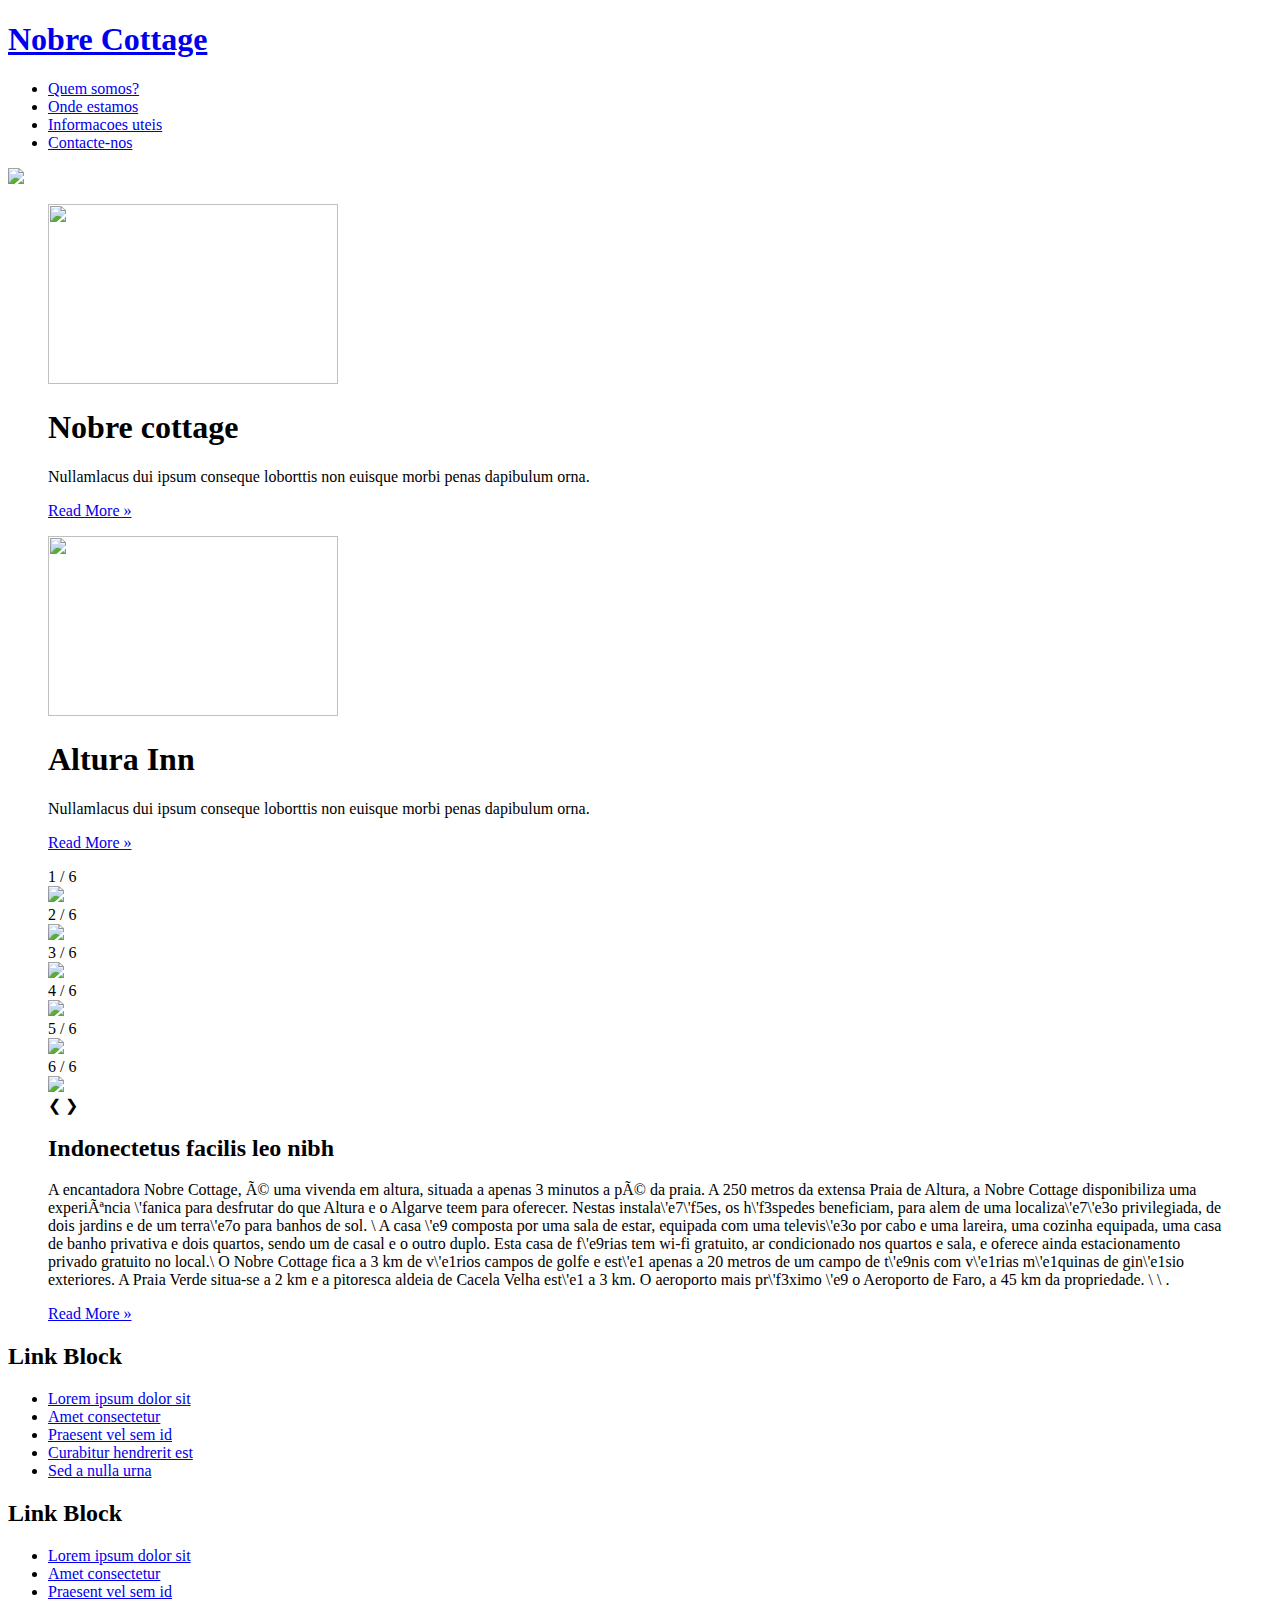
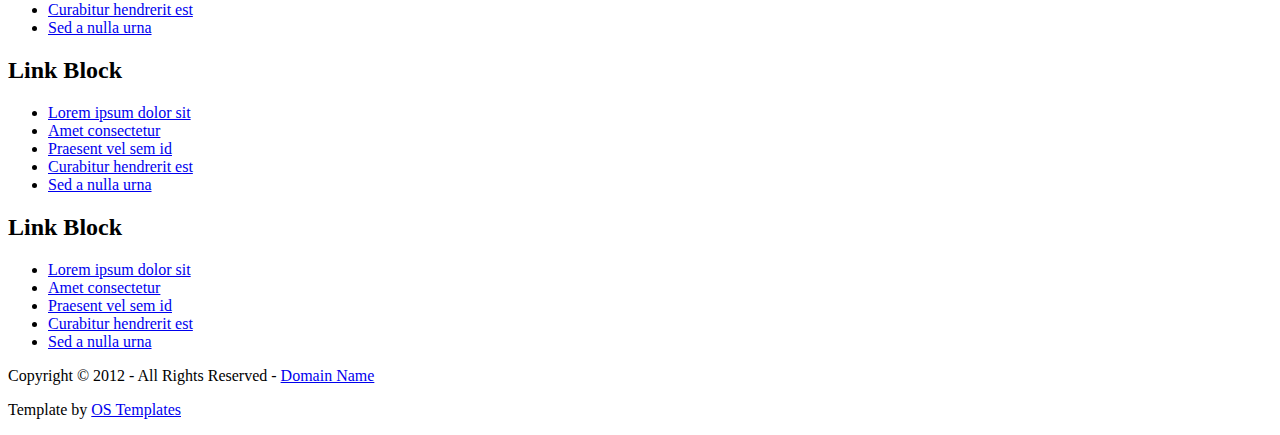
==== index.html @ fceb6346 "Add files via upload" ====
<!DOCTYPE html>
<html lang="en" dir="ltr">
<head>
<title>Cottage</title>
<meta charset="iso-8859-1">
<link rel="stylesheet" href="styles/layout.css" type="text/css">
<meta charset="ISO-8859-1" /> 
<script src="scripts/html5shiv.js"></script>
</head>
<body>
<div class="wrapper row1">
  <header id="header" class="clear">
    <div id="hgroup">
      <h1><a href="index.html">Nobre Cottage</a></h1>
    </div>
    <nav>
      <ul>
        <li><a href="quem_somos.html">Quem somos?</a></li>
        <li><a href="onde_estamos.html">Onde estamos</a></li>
        <li><a href="informacoes_uteis.html">Informacoes uteis</a></li>
        <li><a href="contactenos.html">Contacte-nos</a></li>
      </ul>
    </nav>
  </header>
</div>
<!-- content -->
<div class="wrapper row2">
        <section id="slider"><a href="#"><img src="images/FullSizeRender.jpg" id="slideimage" ></a></section>
  <div id="container" class="clear">
    <!-- Slider -->

          
    <!-- main content -->
    <div id="homepage">
      <!-- Services -->
      <section id="services" class="clear">
        <article class="one_third">
          <figure><img src="images/1012397361.jpg" width="290" height="180" alt="">
            <figcaption>
              <h1>Nobre cottage</h1>
              <p>Nullamlacus dui ipsum conseque loborttis non euisque morbi penas dapibulum orna.</p>
              <footer class="more"><a href="#">Read More &raquo;</a></footer>
            </figcaption>
          </figure>
        </article>
        <article class="one_third lastbox">
          <figure><img src="images/72820490.jpg" width="290" height="180" alt="">
            <figcaption>
              <h1>Altura Inn</h1>
              <p>Nullamlacus dui ipsum conseque loborttis non euisque morbi penas dapibulum orna.</p>
              <footer class="more"><a href="#">Read More &raquo;</a></footer>
            </figcaption>
          </figure>
        </article>
      </section>
      <!-- / Services -->
      <!-- ########################################################################################## -->
      <!-- ########################################################################################## -->
      <!-- ########################################################################################## -->
      <!-- ########################################################################################## -->
      <!-- Introduction -->
      <section id="intro" class="last clear">
        <article>
          <figure><!-- Container for the image gallery -->
<div class="container">

  <!-- Full-width images with number text -->
  <div class="mySlides">
    <div class="numbertext">1 / 6</div>
      <img src="images/84969022.jpg" style="width:50%">
  </div>

  <div class="mySlides">
    <div class="numbertext">2 / 6</div>
      <img src="images/89837119.jpg" style="width:50%">
  </div>

  <div class="mySlides">
    <div class="numbertext">3 / 6</div>
      <img src="images/79396924.jpg" style="width:50%">
  </div>

  <div class="mySlides">
    <div class="numbertext">4 / 6</div>
      <img src="images/89837125.jpg" style="width:50%">
  </div>

  <div class="mySlides">
    <div class="numbertext">5 / 6</div>
      <img src="images/89837126.jpg" style="width:50%">
  </div>

  <div class="mySlides">
    <div class="numbertext">6 / 6</div>
      <img src="images/96577703.jpg" style="width:50%">
  </div>

  <!-- Next and previous buttons -->
  <a class="prev" onclick="plusSlides(-1)">&#10094;</a>
  <a class="next" onclick="plusSlides(1)">&#10095;</a>

  <!-- Image text -->
  

  <!-- Thumbnail images -->
            <figcaption>
              <h2>Indonectetus facilis leo nibh</h2>
              <p>A encantadora Nobre Cottage, é uma vivenda em altura, situada a apenas 3 minutos a pé da praia. A 250 metros da extensa Praia de Altura, a Nobre Cottage disponibiliza uma experiência \'fanica para desfrutar do que Altura e o Algarve teem para oferecer. Nestas instala\'e7\'f5es, os h\'f3spedes beneficiam, para alem de uma localiza\'e7\'e3o privilegiada, de dois jardins e de um terra\'e7o para banhos de sol. \
A casa \'e9 composta por uma sala de estar, equipada com uma televis\'e3o por cabo e uma lareira, uma cozinha equipada, uma casa de banho privativa e dois quartos, sendo um de casal e o outro duplo. Esta casa de f\'e9rias tem wi-fi gratuito, ar condicionado nos quartos e sala, e oferece ainda estacionamento privado gratuito no local.\
O Nobre Cottage fica a 3 km de v\'e1rios campos de golfe e est\'e1 apenas a 20 metros de um campo de t\'e9nis com v\'e1rias m\'e1quinas de gin\'e1sio exteriores. A Praia Verde situa-se a 2 km e a pitoresca aldeia de Cacela Velha est\'e1 a 3 km. O aeroporto mais pr\'f3ximo \'e9 o Aeroporto de Faro, a 45 km da propriedade. \
\
.</p>
              <footer class="more"><a href="#">Read More &raquo;</a></footer>
            </figcaption>
          </figure>
        </article>
      </section>
      <!-- / Introduction -->
    </div>
    <!-- / content body -->
  </div>
</div>
<!-- Footer -->
<div class="wrapper row3">
  <div id="footer" class="clear">
    <!-- Section One -->
    <section class="one_quarter">
      <h2 class="title">Link Block</h2>
      <nav>
        <ul>
          <li><a href="#">Lorem ipsum dolor sit</a></li>
          <li><a href="#">Amet consectetur</a></li>
          <li><a href="#">Praesent vel sem id</a></li>
          <li><a href="#">Curabitur hendrerit est</a></li>
          <li class="last"><a href="#">Sed a nulla urna</a></li>
        </ul>
      </nav>
    </section>
    <!-- Section Two -->
    <section class="one_quarter">
      <h2 class="title">Link Block</h2>
      <nav>
        <ul>
          <li><a href="#">Lorem ipsum dolor sit</a></li>
          <li><a href="#">Amet consectetur</a></li>
          <li><a href="#">Praesent vel sem id</a></li>
          <li><a href="#">Curabitur hendrerit est</a></li>
          <li class="last"><a href="#">Sed a nulla urna</a></li>
        </ul>
      </nav>
    </section>
    <!-- Section Three -->
    <section class="one_quarter">
      <h2 class="title">Link Block</h2>
      <nav>
        <ul>
          <li><a href="#">Lorem ipsum dolor sit</a></li>
          <li><a href="#">Amet consectetur</a></li>
          <li><a href="#">Praesent vel sem id</a></li>
          <li><a href="#">Curabitur hendrerit est</a></li>
          <li class="last"><a href="#">Sed a nulla urna</a></li>
        </ul>
      </nav>
    </section>
    <!-- Section Four -->
    <section class="one_quarter lastbox">
      <h2 class="title">Link Block</h2>
      <nav>
        <ul>
          <li><a href="#">Lorem ipsum dolor sit</a></li>
          <li><a href="#">Amet consectetur</a></li>
          <li><a href="#">Praesent vel sem id</a></li>
          <li><a href="#">Curabitur hendrerit est</a></li>
          <li class="last"><a href="#">Sed a nulla urna</a></li>
        </ul>
      </nav>
    </section>
    <!-- / Section -->
  </div>
</div>
<!-- Copyright -->
<div class="wrapper row4">
  <footer id="copyright" class="clear">
    <p class="fl_left">Copyright &copy; 2012 - All Rights Reserved - <a href="#">Domain Name</a></p>
    <p class="fl_right">Template by <a href="http://www.os-templates.com/" title="Free Website Templates">OS Templates</a></p>
  </footer>
</div>
</body>
    <script src="scripts/indesjs.js" ></script>
</html>
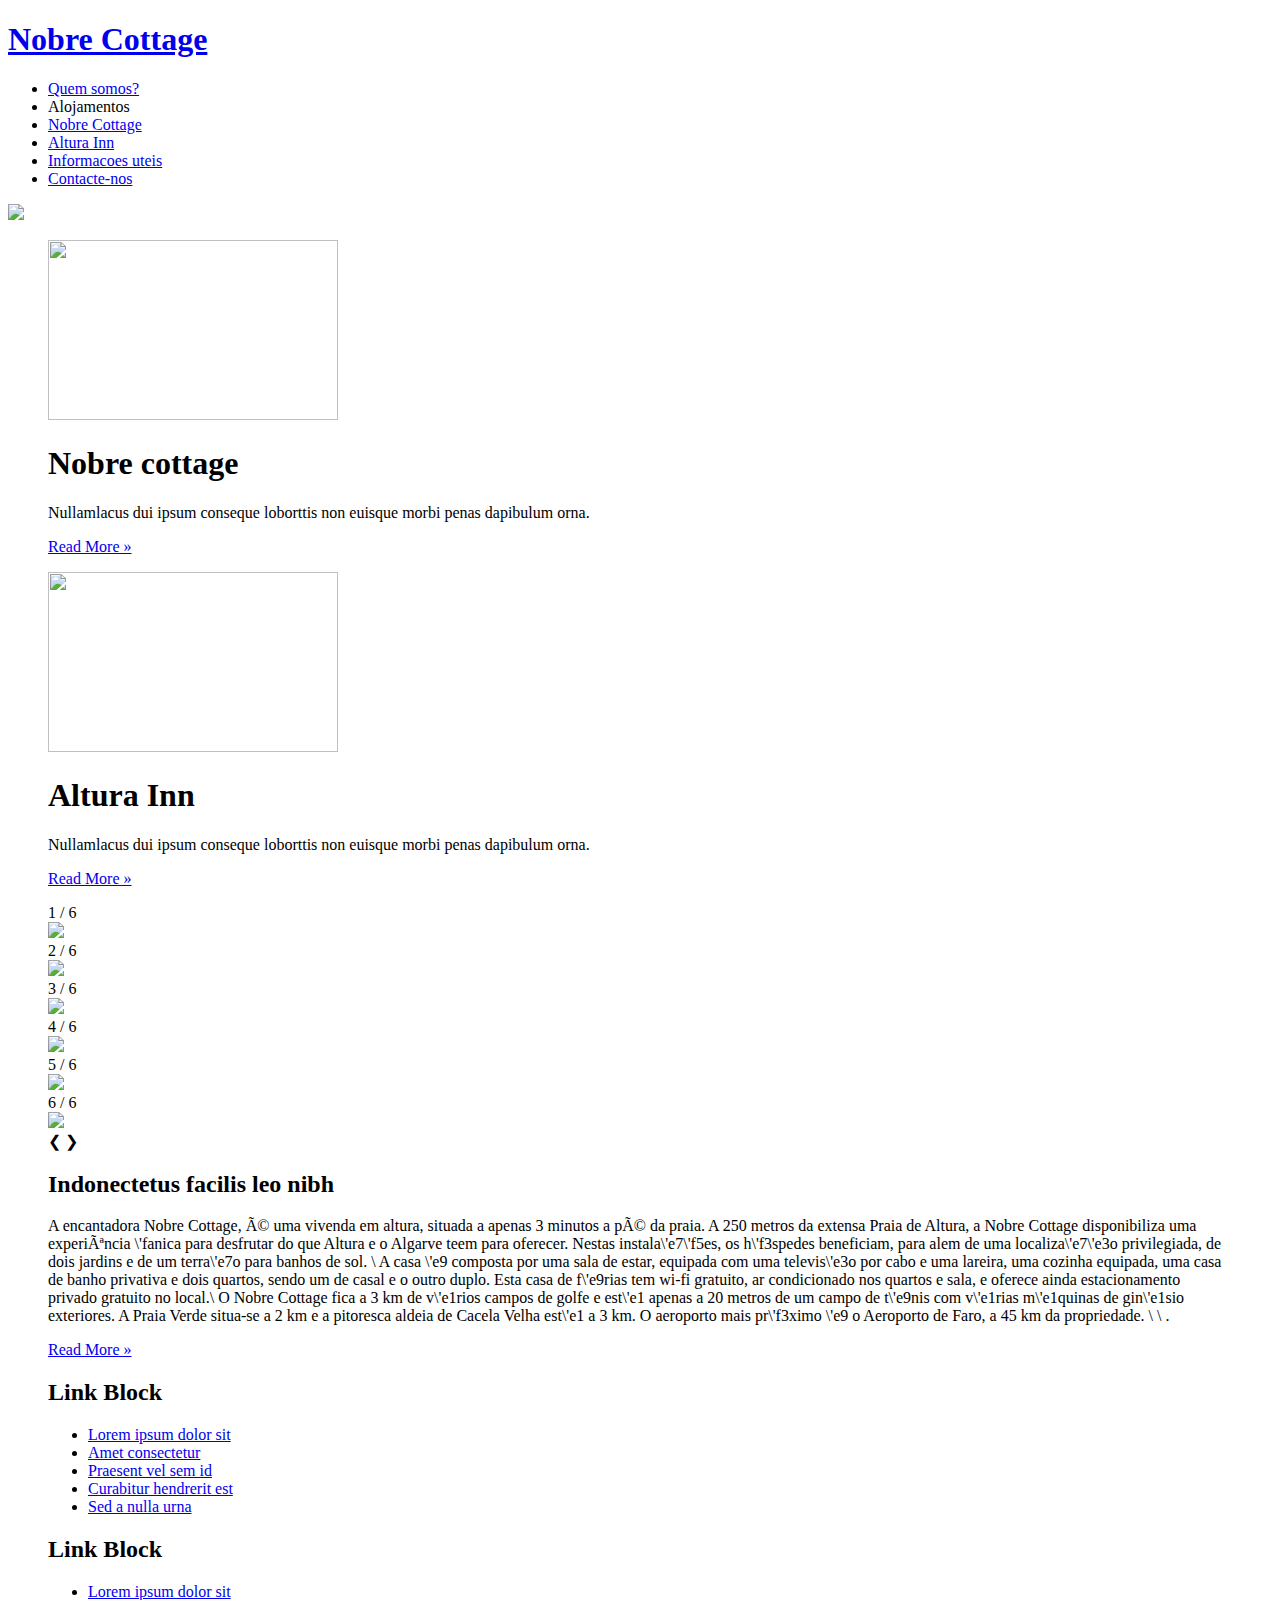
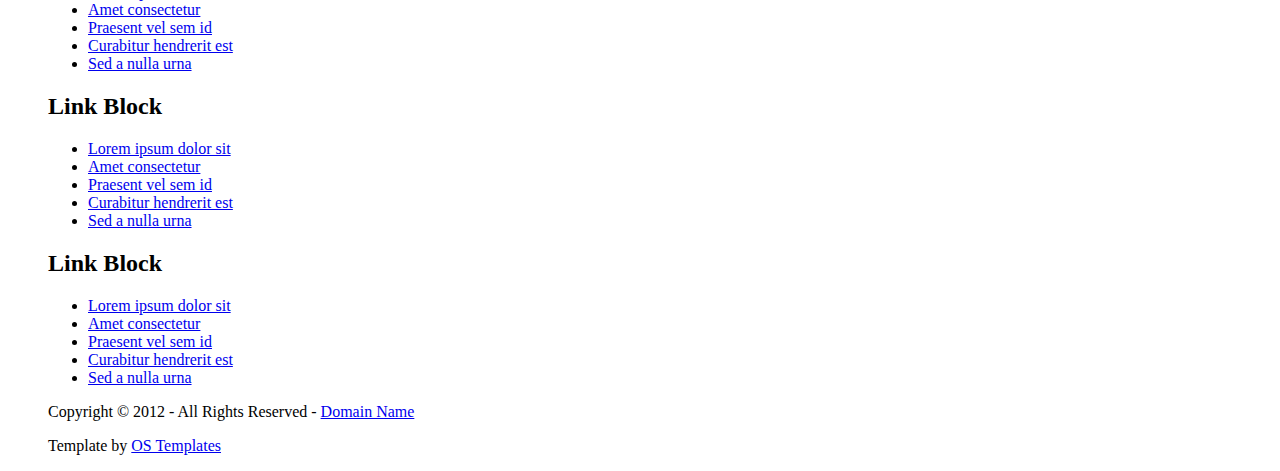
==== commit 553cd461: "Add files via upload" ====
--- a/index.html
+++ b/index.html
@@ -16,7 +16,13 @@
     <nav>
       <ul>
         <li><a href="quem_somos.html">Quem somos?</a></li>
-        <li><a href="onde_estamos.html">Onde estamos</a></li>
+          <div class="dropdown" onmouseenter="menu();" >
+              <li><a>Alojamentos</a></li>
+                          <div id="myDropdown" class="dropdown-content">
+                              <li><a href="NobreCottage.html">Nobre Cottage</a></li>
+                              <li><a href="AlturaInn.html">Altura Inn</a></li>
+                          </div>
+              </div>
         <li><a href="informacoes_uteis.html">Informacoes uteis</a></li>
         <li><a href="contactenos.html">Contacte-nos</a></li>
       </ul>
@@ -112,14 +118,12 @@
 .</p>
               <footer class="more"><a href="#">Read More &raquo;</a></footer>
             </figcaption>
-          </figure>
-        </article>
-      </section>
+          
       <!-- / Introduction -->
     </div>
     <!-- / content body -->
-  </div>
-</div>
+ 
+
 <!-- Footer -->
 <div class="wrapper row3">
   <div id="footer" class="clear">
